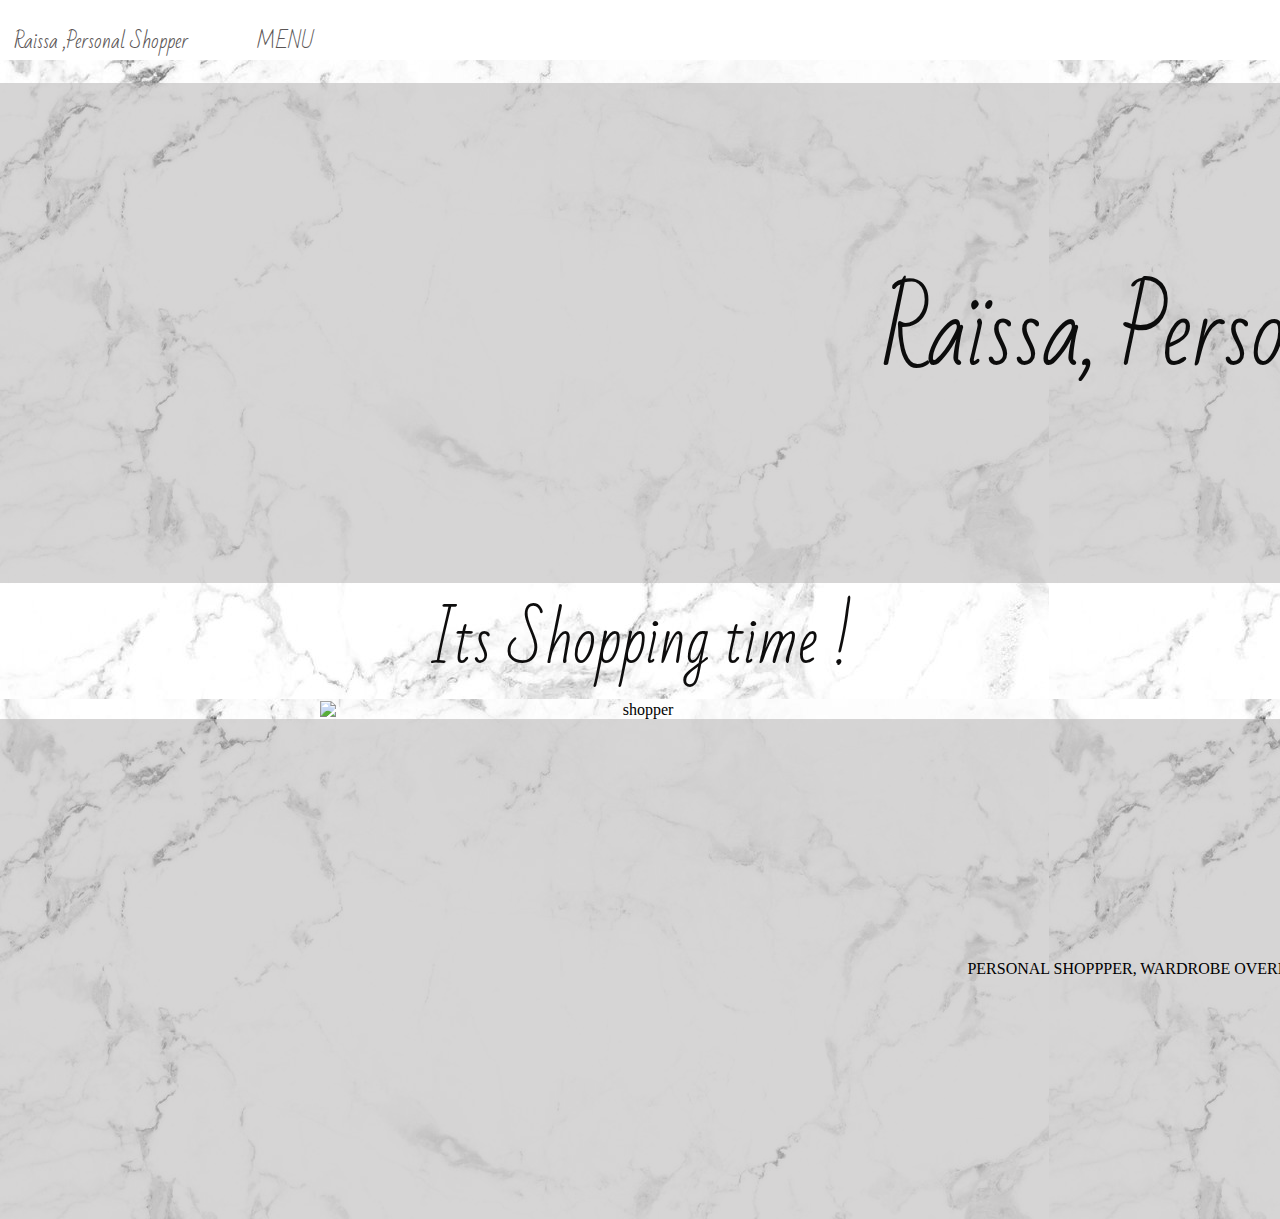
==== index.html @ d628c874 "Uploaded draft of website" ====
<!DOCTYPE html>
<html lang="en">
<head>
    <meta charset="UTF-8">
    <link rel="stylesheet" type="text/css" href="main.css">
    <title>Raissa'personal shopper</title>

    
</head>
    
    <nav>
       
        <ul>
            
            <li><a href="Index.html"> <class= name p> Raissa</p></class> ,Personal Shopper</a></li>
            <li><a href="#">MENU</a>
                <ul>
                    <li><a href="http://127.0.0.1:5500/aboutme.html">About Raïssa</a></li>

                    <li><a href="http://127.0.0.1:5500/Service.html">Services Provided</a></li>
                    <li><a href="http://127.0.0.1:5500/gallery.html">Gallery</a></li>
                    <li><a href="http://127.0.0.1:5500/Contact.html">Contact</a></li>
                </ul>
            </li>
        
            
        </ul>
    </nav>
    
    <div class="container">
    <p>
        <header> Raïssa, Personal Shopper </header>
        
    </p>
    </div>
<p>
<footer > Its Shopping time ! </footer>
</p>
   
<link rel="stylesheet" href="https://cdn.jsdelivr.net/npm/bootstrap@4.5.3/dist/css/bootstrap.min.css" integrity="sha384-TX8t27EcRE3e/ihU7zmQxVncDAy5uIKz4rEkgIXeMed4M0jlfIDPvg6uqKI2xXr2" crossorigin="anonymous">
<script src="https://code.jquery.com/jquery-3.5.1.slim.min.js" integrity="sha384-DfXdz2htPH0lsSSs5nCTpuj/zy4C+OGpamoFVy38MVBnE+IbbVYUew+OrCXaRkfj" crossorigin="anonymous"></script>

<img scr="./shopper.png" alt="shopper" class="center">
        </p>
    





    <p>
       

 <div class="container">
    <div class="center">
        <div class="h2">
            <p>PERSONAL SHOPPPER,
                WARDROBE OVERHAUL SERVICES 
                READY WHEN YOU ARE !
            </p>
        </div>


</body>
</html>
---- main.css ----
@import url('https://fonts.googleapis.com/css2?family=Parisienne&display=swap'); 
@import url('https://fonts.googleapis.com/css2?family=Fondamento:ital@1&family=Parisienne&display=swap');
@import url('https://fonts.googleapis.com/css2?family=Bad+Script&family=Fondamento:ital@1&family=Parisienne&display=swap');
@import url('https://fonts.googleapis.com/css2?family=Cinzel+Decorative&display=swap');
@import url('https://fonts.googleapis.com/css2?family=Calligraffitti&family=Charm&family=Cinzel+Decorative&display=swap');

*{
    margin: 0;
    padding: 0;

}

body{
    background-image: url("background.jpg");
   
}

.name{
    font-size: 40px;
    font-family: Georgia, 'Times New Roman', Times, serif;

}


nav{
    width: 100%;
    height: 60px;
    background-color: #fff;
}

nav p{
    font-size: 24px;
    font-family:'Bad Script', cursive;
    color: rgb(221, 214, 219);
    line-height: 55px;
    float: left;
    padding: 0px 20px;


}

nav ul{
    float: left;

}

nav ul li{
    float: left;
    list-style: none;
    position: relative;

}

nav ul li a {
    display: block; 
    font-size: 20px;
    font-family:'Bad Script', cursive;
    color: rgb(90, 85, 85);
    padding: 22px 14px;
    text-decoration: none;
}

nav ul li ul {
    display: none; 
    position: absolute ;
    background-color: white;
    padding: 10px;
    border-radius: 0px 0px 4px 4px;
}


nav ul li:hover ul {
    display: block; 
   
}


nav ul li ul li a:hover {
    padding: 8px 14px;
    background-color:rgba(185, 153, 185, 0.37);


}

nav ul li ul li  {
    width: 180px;
    border-radius: 4px;
}
    

header{
    color: rgb(12, 12, 12); 
    font-size: 90px;
    font-family: 'Bad Script', cursive;
    text-align: end;
    
}

footer{
    color: rgb(14, 13, 13);
    font-size: 60px;
    font-family: 'Bad script', cursive;
    text-align: center;
    

}

.center {
    display: block;
    margin-left: auto;
    margin-right: auto;
    width: 50%;
  }


h2{
    color: rgb(24, 22, 24);
    font-size: 50px;
    font-family: 'Bad Script', cursive; 
    text-align: center;
}
.center{
    text-align: center;
    align-self: center;
}

h4{
    color: rgb(19, 19, 19);
    font-size: 20px;
    font-family: 'Bad Script', cursive 
}

.link{
    color: rgb(15, 14, 14);
    font-size: 30px;
    font-family: 'Bad Script', cursive;
    text-align: center;
}

*{
    margin: 0;
    padding: 0;
}

* {
    box-sizing: border-box;
}

.container {
    display: flex;
    width: 200%;
    height: 500px;
    background-color: rgba(177, 176, 176, 0.527);
    justify-content: space-between;
    align-items: center;
   
    flex-grow: 1;

}

.item{
    background-color: rgba(177, 176, 176, 0.527);
    flex-grow:1;
}

.item2{
    background-color: rgba(177, 176, 176, 0.527);
    flex: 0 1 1000px
}

.box {
    color: rgb(5, 5, 5);
    font-size: 40px;
    font-family: 'Montserrat Alternates', sans-serif;
    text-align: center;
    padding: 15px;
    width: 400px;
}

.img-shopper{
    display: flex;
    width: 400px;
    height: 400px;
    align-self: center;

    

}
.img{
    height: 100vh;
    size: 50px;
    

}
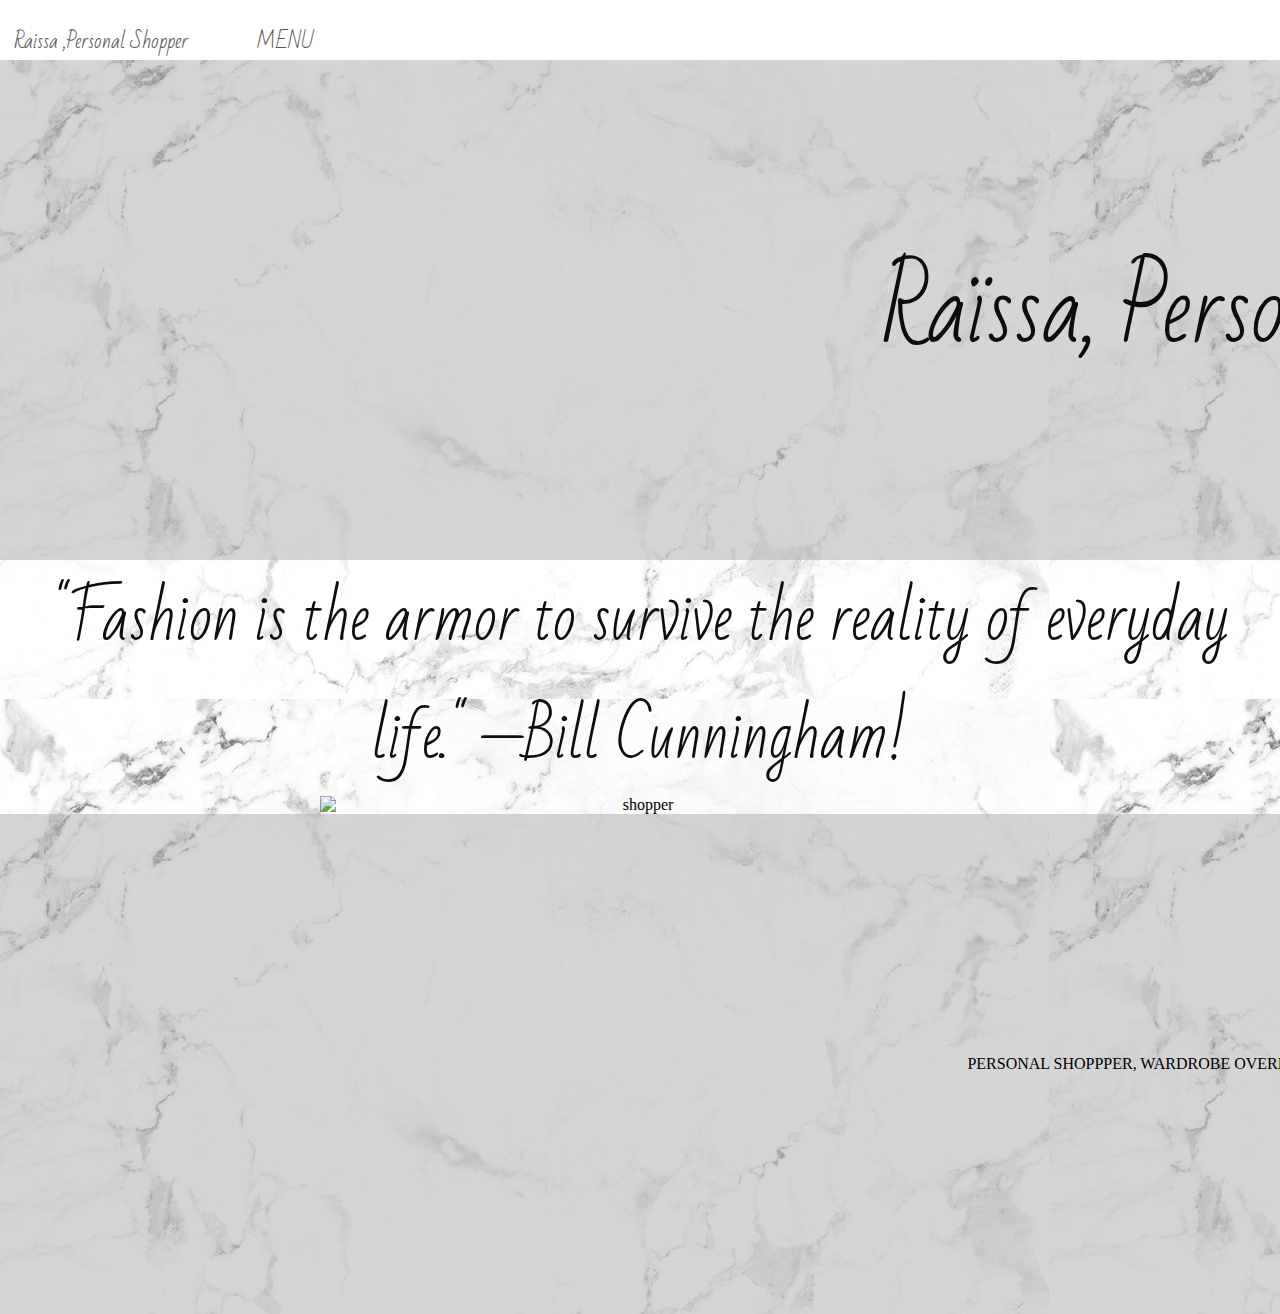
==== commit c4e1fdf6: "Changed the rooter of every pages" ====
--- a/index.html
+++ b/index.html
@@ -34,7 +34,7 @@
     </p>
     </div>
 <p>
-<footer > Its Shopping time ! </footer>
+<footer > "Fashion is the armor to survive the reality of everyday life." —Bill Cunningham! </footer>
 </p>
    
 <link rel="stylesheet" href="https://cdn.jsdelivr.net/npm/bootstrap@4.5.3/dist/css/bootstrap.min.css" integrity="sha384-TX8t27EcRE3e/ihU7zmQxVncDAy5uIKz4rEkgIXeMed4M0jlfIDPvg6uqKI2xXr2" crossorigin="anonymous">
--- a/main.css
+++ b/main.css
@@ -12,7 +12,9 @@
 }
 
 body{
+    display: flex;
     background-image: url("background.jpg");
+    flex-direction: column;
    
 }
 
@@ -190,6 +192,6 @@
 .img{
     height: 100vh;
     size: 50px;
-    
+
 
 }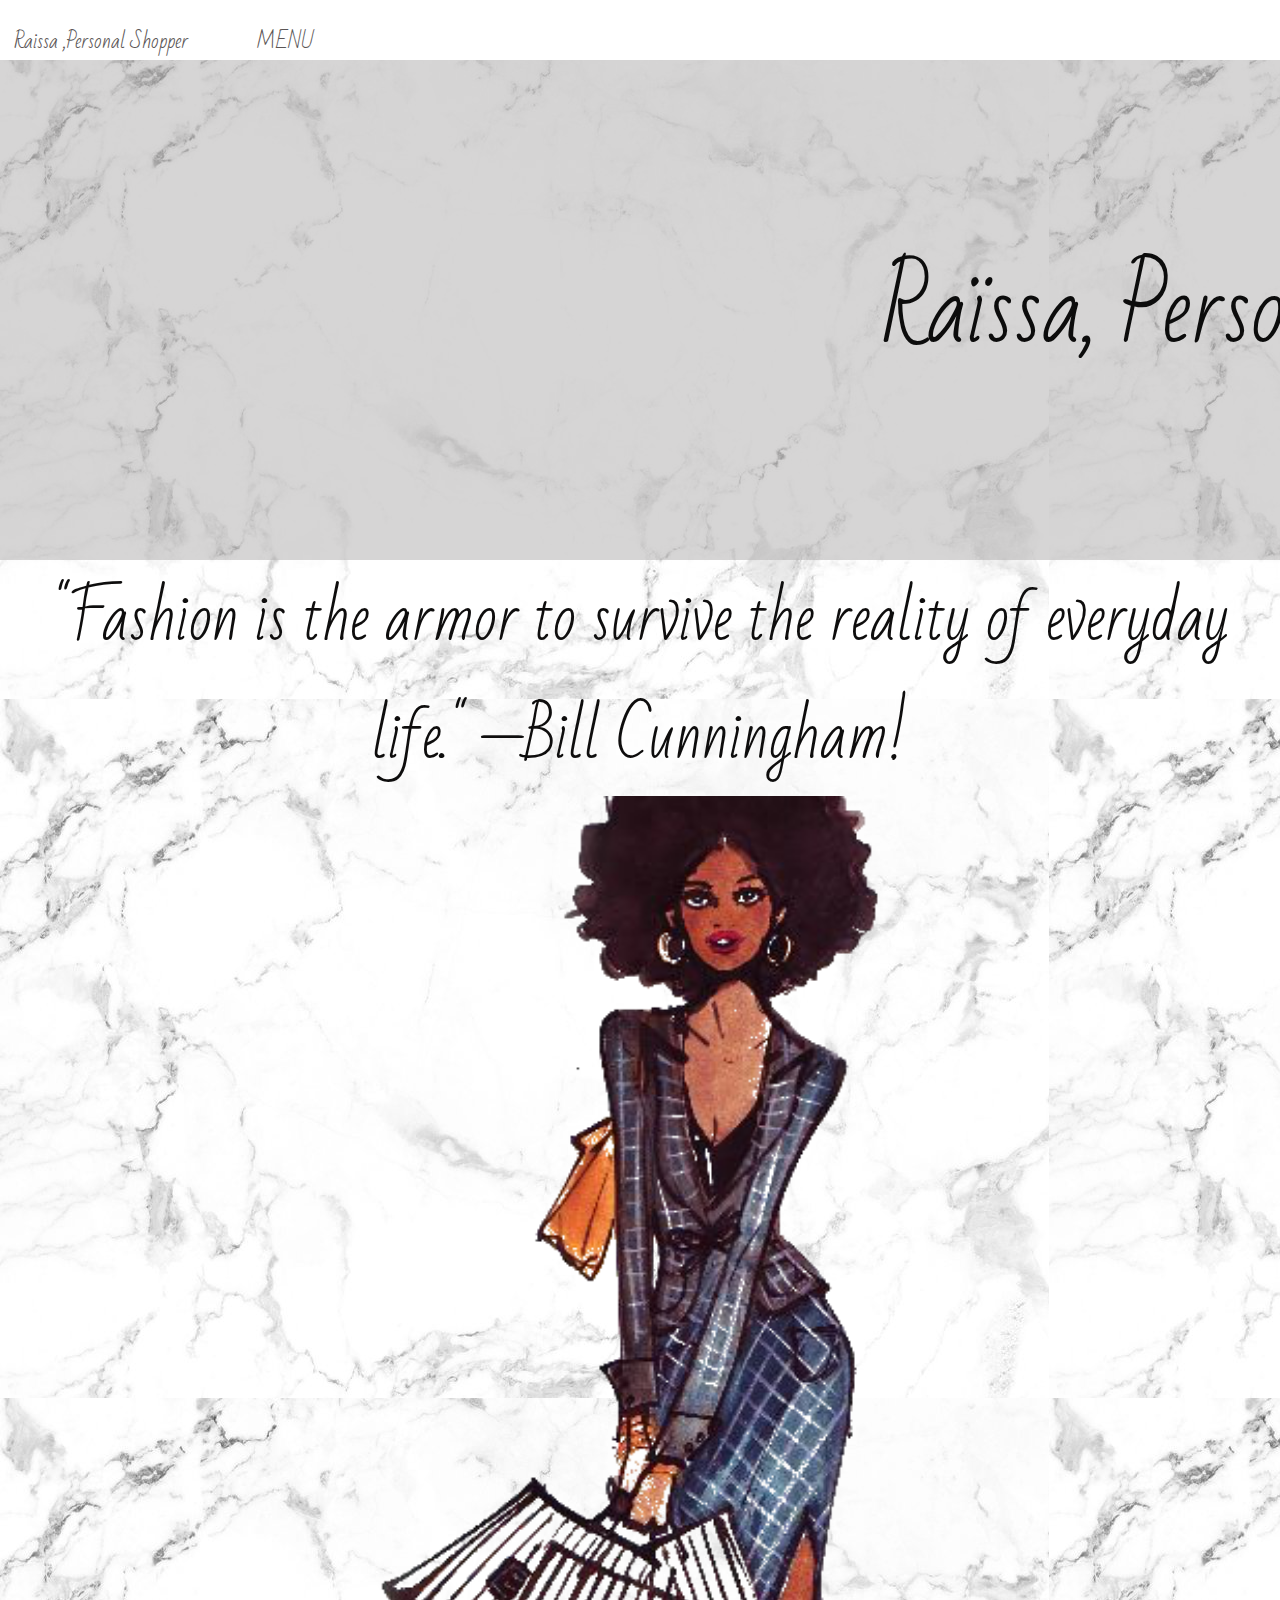
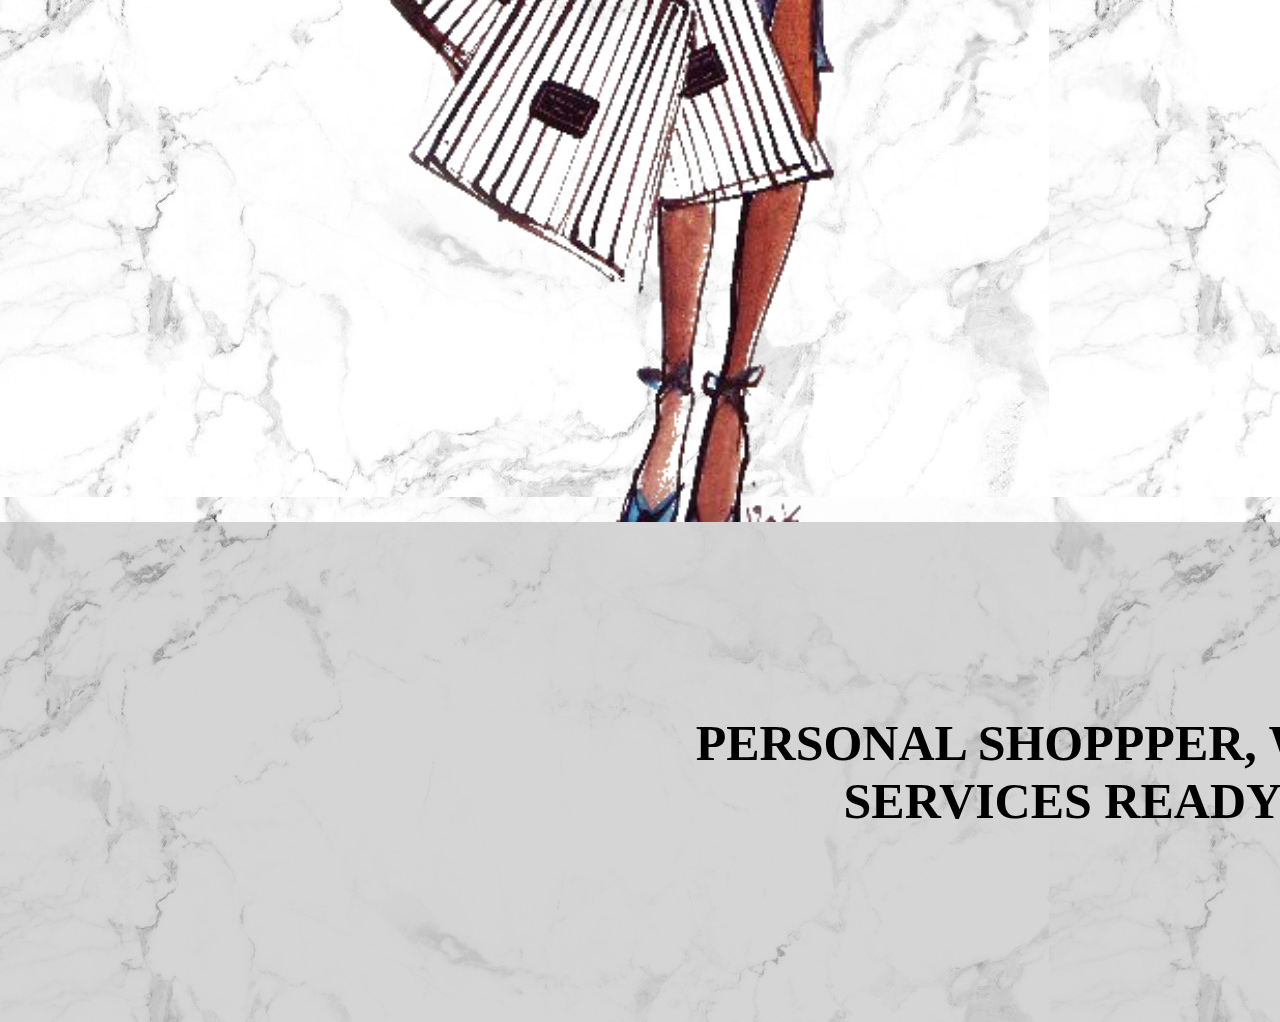
==== commit 4d1612c1: "added picture, fixed the picture slide issue, added contain to contact page" ====
--- a/index.html
+++ b/index.html
@@ -40,23 +40,19 @@
 <link rel="stylesheet" href="https://cdn.jsdelivr.net/npm/bootstrap@4.5.3/dist/css/bootstrap.min.css" integrity="sha384-TX8t27EcRE3e/ihU7zmQxVncDAy5uIKz4rEkgIXeMed4M0jlfIDPvg6uqKI2xXr2" crossorigin="anonymous">
 <script src="https://code.jquery.com/jquery-3.5.1.slim.min.js" integrity="sha384-DfXdz2htPH0lsSSs5nCTpuj/zy4C+OGpamoFVy38MVBnE+IbbVYUew+OrCXaRkfj" crossorigin="anonymous"></script>
 
-<img scr="./shopper.png" alt="shopper" class="center">
-        </p>
+<img src="./shopper.png" alt="shopper" class="center">
     
-
-
-
-
+    
 
     <p>
        
 
  <div class="container">
     <div class="center">
-        <div class="h2">
-            <p>PERSONAL SHOPPPER,
+        <div class="h5">
+            <p><h5>PERSONAL SHOPPPER,
                 WARDROBE OVERHAUL SERVICES 
-                READY WHEN YOU ARE !
+                READY WHEN YOU ARE !</h5>
             </p>
         </div>
 
--- a/main.css
+++ b/main.css
@@ -122,6 +122,18 @@
     font-family: 'Bad Script', cursive; 
     text-align: center;
 }
+
+
+h3{
+    color: rgb(24, 22, 24);
+    font-size: 50px;
+    font-family: 'Bad Script', cursive; 
+    text-align: center;
+    margin-bottom: 30px;
+    font-weight: 600;
+}
+
+
 .center{
     text-align: center;
     align-self: center;
@@ -133,6 +145,12 @@
     font-family: 'Bad Script', cursive 
 }
 
+h5{
+    color: black;
+    font-size: 50px;
+    font-family: 'Bad Script' cursive;
+}
+
 .link{
     color: rgb(15, 14, 14);
     font-size: 30px;
@@ -140,10 +158,7 @@
     text-align: center;
 }
 
-*{
-    margin: 0;
-    padding: 0;
-}
+
 
 * {
     box-sizing: border-box;
@@ -161,13 +176,39 @@
 
 }
 
+.container1 {
+    width: 100;
+    margin: 100px auto;
+    display: flex;
+
+
+}
+
+.contact-box{
+    background: rgba(119, 118, 118, 0.568);
+    display: flex;
+}
+
+.contact-left h3{
+    flex-basis: 60%;
+    padding: 40px 60px;
+}
+
+.contact-right h3{
+    flex-basis: 40%;
+    padding: 40px ;
+    background: #5553617e;
+    color: rgb(2, 2, 2);
+}
+
+
 .item{
     background-color: rgba(177, 176, 176, 0.527);
-    flex-grow:1;
+    flex-grow:0 1 1000px;
 }
 
 .item2{
-    background-color: rgba(177, 176, 176, 0.527);
+    background-color: rgba(128, 92, 117, 0.966);
     flex: 0 1 1000px
 }
 
@@ -194,4 +235,63 @@
     size: 50px;
 
 
+}
+
+.input-row{
+    display: flex;
+    justify-content: space-between;
+    margin-bottom: 20px;
+}
+
+.input-row .input-group{
+    flex-basis: 45%;
+
+}
+
+.input{
+    width: 100%;
+    border: none;
+    border-bottom: 1px solid #ccc;
+    outline: none;
+    padding: bottom;
+}
+textarea{
+    width: 100%;
+    border: 1px solid #ccc;
+    outline: none;
+    padding: 10px;
+    box-sizing: border-box;
+}
+
+label{
+    margin-bottom: 6px;
+    display: block;
+    color: #050505;
+}
+
+button{
+    background: gray;
+    width: 100px;
+    border: none;
+    outline: none;
+    color: white;
+    height: 35px;
+    border-radius: 30px;
+    margin-top: 20px;
+    box-shadow: 0px 5px 15px 0px rgba(28,0,181,0,3);
+}
+
+tr {
+    padding-top: 10px 10px 10px 0px;
+    padding-bottom: 10px 10px 10px 0px;
+    padding-right: 10px 10px 10px 0px;
+    padding-left: 10px 10px 10px 0px;
+    text-align: center;
+
+
+}
+
+td{
+    padding-top:20px ;
+    text-align: center;
 }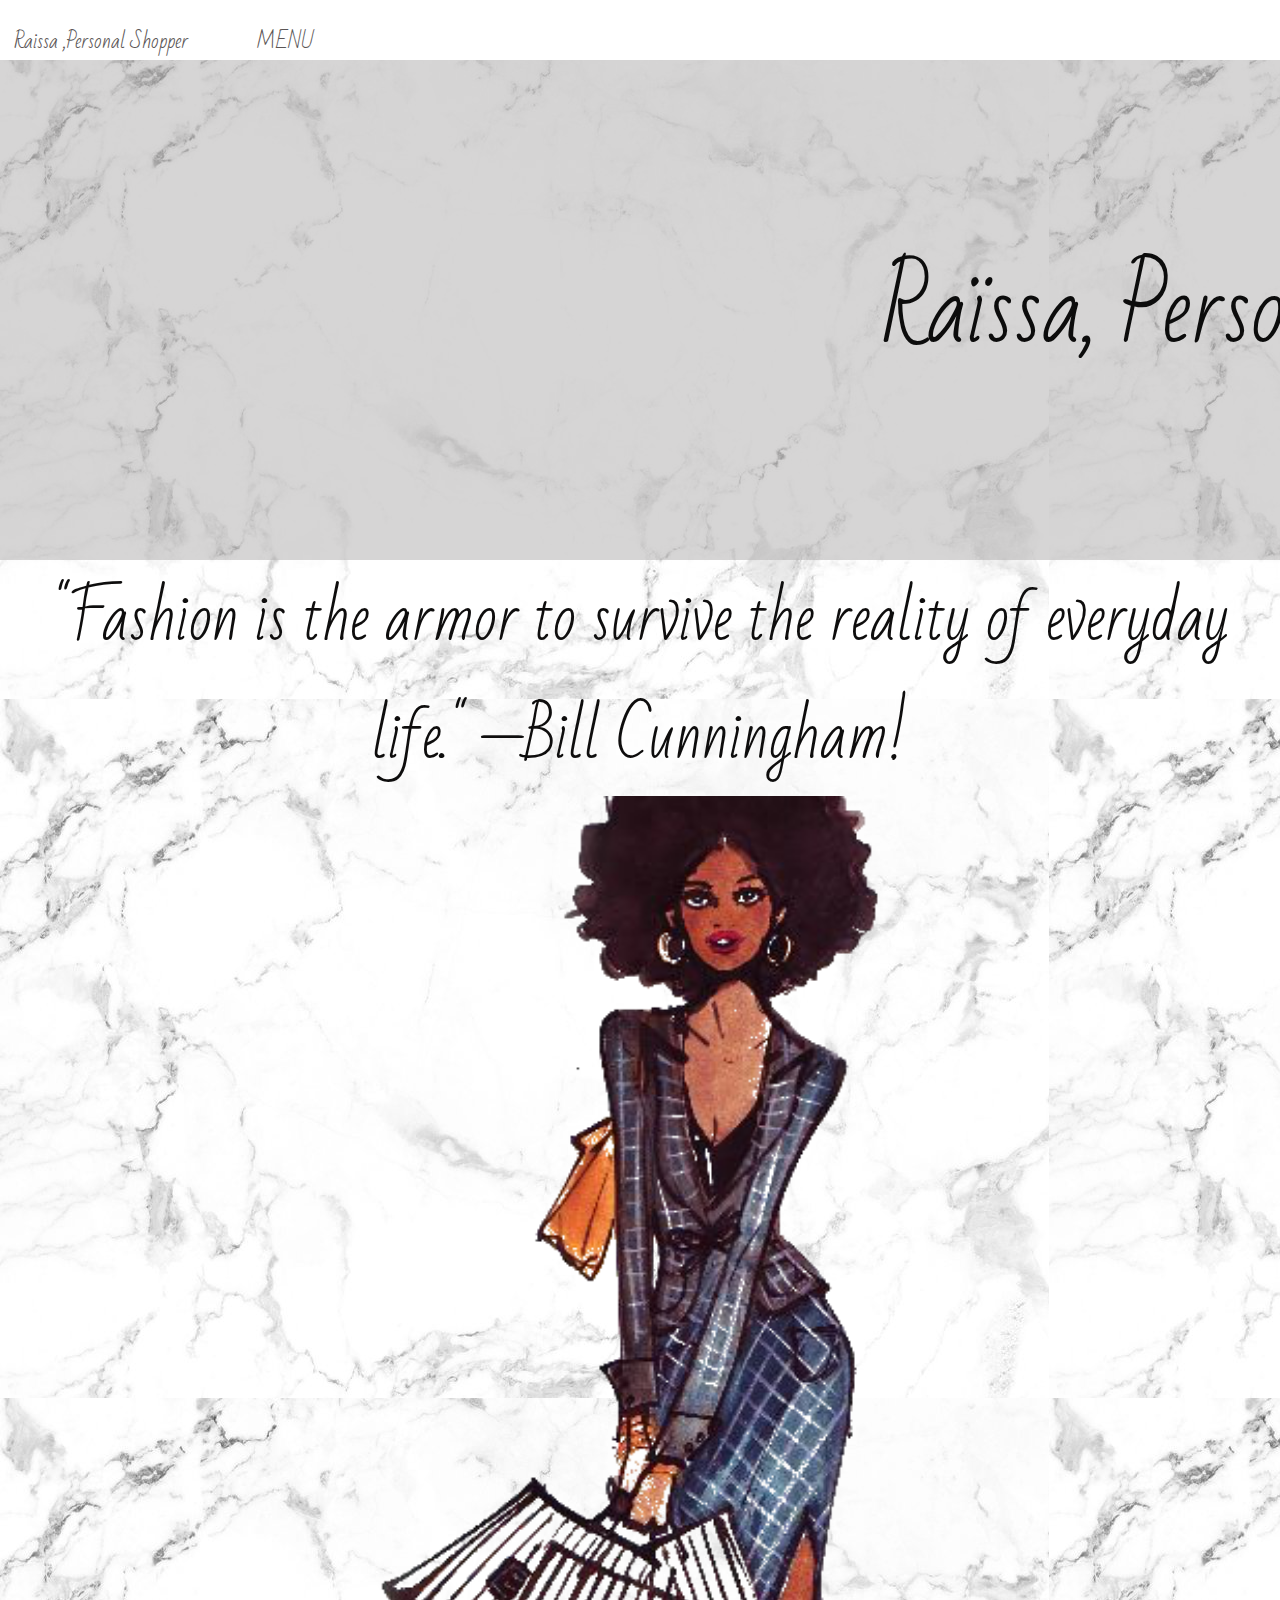
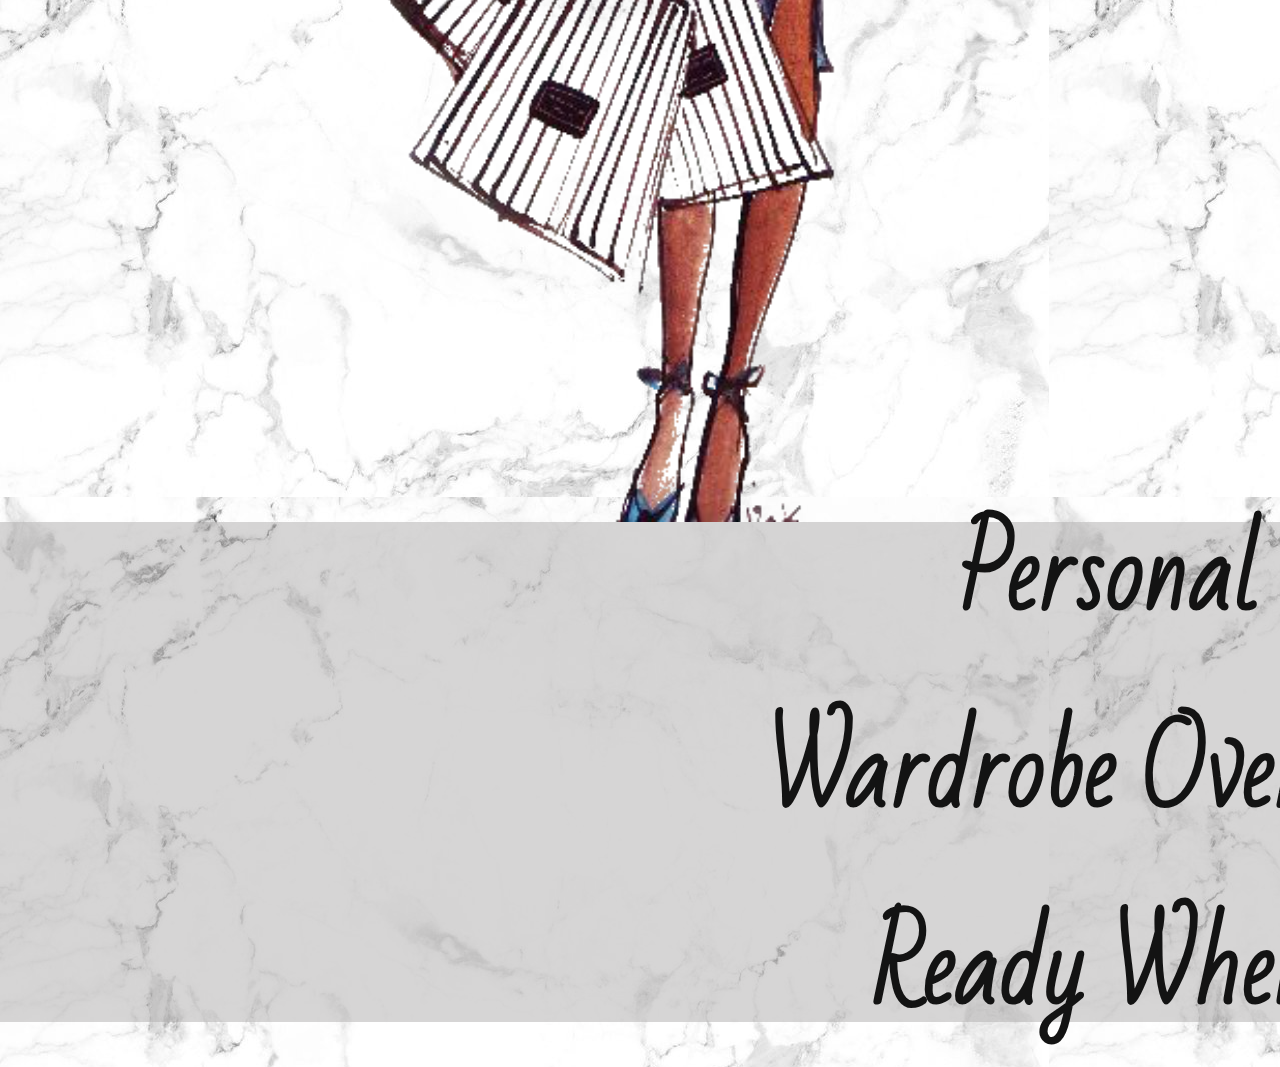
==== commit f44db943: "Amended colours, Added Picture on page" ====
--- a/index.html
+++ b/index.html
@@ -49,11 +49,20 @@
 
  <div class="container">
     <div class="center">
-        <div class="h5">
-            <p><h5>PERSONAL SHOPPPER,
-                WARDROBE OVERHAUL SERVICES 
-                READY WHEN YOU ARE !</h5>
+            <p>
+                <h1>
+                    <p>
+                        <b>Personal Shopper,</b>
+                    </p>
+                    <p>
+                        <b>Wardrobe Overhaul Services,</b> 
+                    </p>
+                     <p>
+                        <b>Ready When You Are !</b>
+                    </p>
+                </h1>
             </p>
+        
         </div>
 
 
--- a/main.css
+++ b/main.css
@@ -145,10 +145,10 @@
     font-family: 'Bad Script', cursive 
 }
 
-h5{
-    color: black;
-    font-size: 50px;
-    font-family: 'Bad Script' cursive;
+h1{
+    color: rgb(19, 19, 19);
+    font-size: 100px;
+    font-family: 'Bad Script', cursive 
 }
 
 .link{
@@ -208,7 +208,7 @@
 }
 
 .item2{
-    background-color: rgba(128, 92, 117, 0.966);
+    background-color: rgba(119, 118, 118, 0.527);
     flex: 0 1 1000px
 }
 
@@ -240,18 +240,18 @@
 .input-row{
     display: flex;
     justify-content: space-between;
-    margin-bottom: 20px;
+    margin-bottom: 40px;
 }
 
 .input-row .input-group{
-    flex-basis: 45%;
+    flex-basis: 60%;
 
 }
 
 .input{
     width: 100%;
     border: none;
-    border-bottom: 1px solid #ccc;
+    border-bottom: 2px solid #ccc;
     outline: none;
     padding: bottom;
 }
@@ -294,4 +294,5 @@
 td{
     padding-top:20px ;
     text-align: center;
-}+}
+
